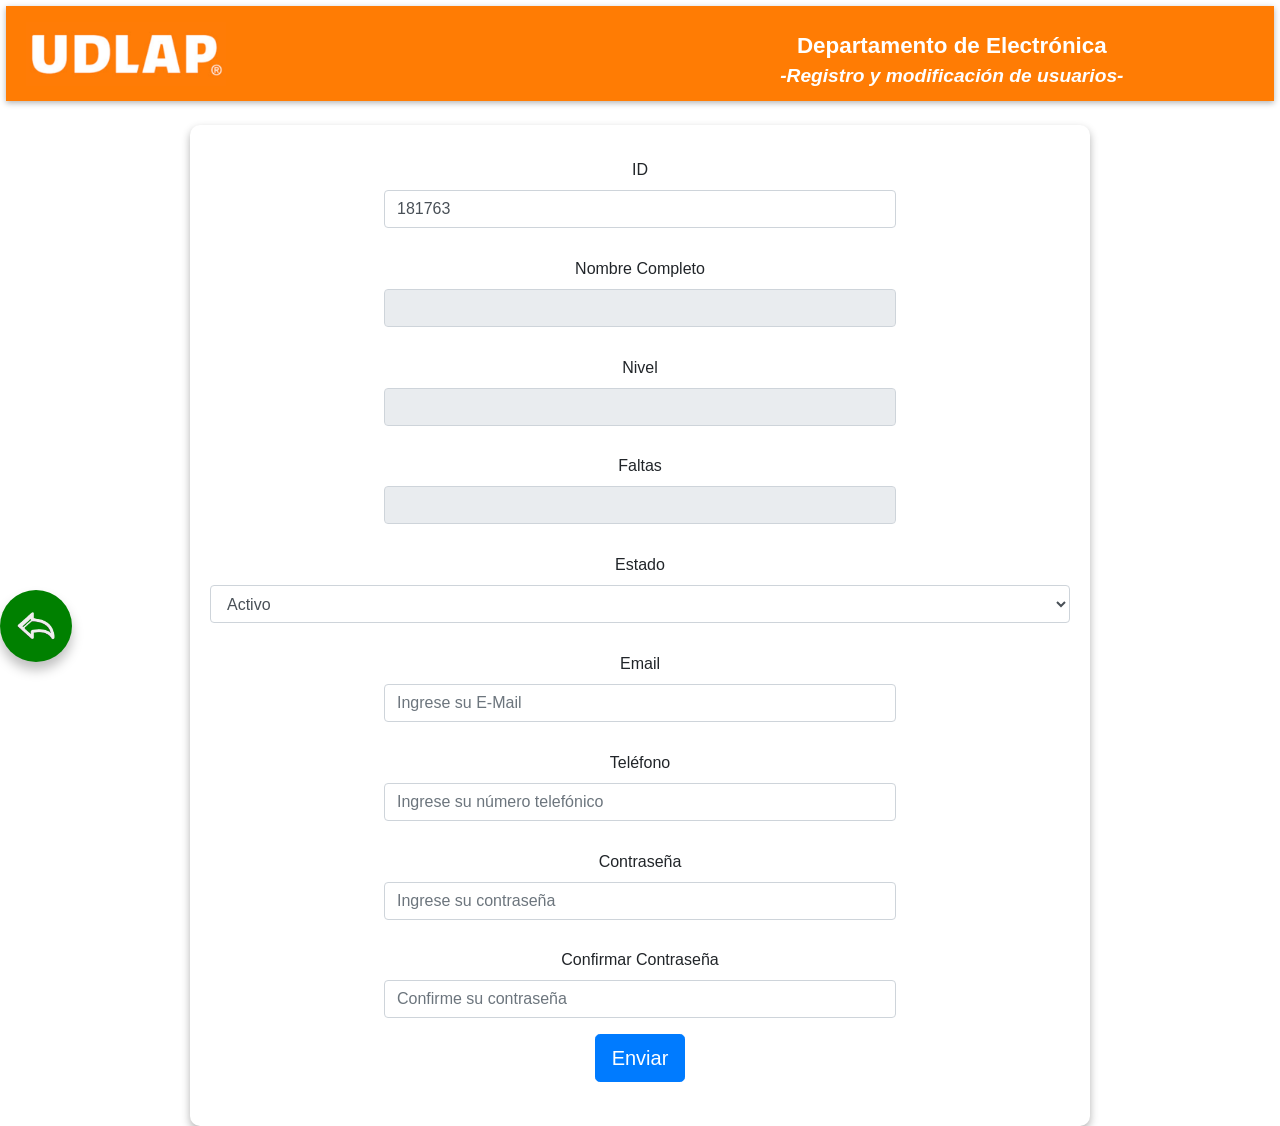
==== src/sistema_almacen/html/form-add_user.html @ dacfbcc5 "Trying to add as normal folder xidk" ====
<!DOCTYPE html>
<html lang="en">
<head>
    <meta charset="UTF-8">
    <meta name="viewport" content="width=device-width, initial-scale=1.0">
    <title>Registro de Usuario</title>
    <!-- Enlace a hojas de estilo -->
    <link rel="stylesheet" href="../css/styles.css">
    <link rel="stylesheet" href="../css/styles-adduser.css">
    <link href="https://stackpath.bootstrapcdn.com/bootstrap/4.5.2/css/bootstrap.min.css" rel="stylesheet">
    <script src="../js/script-adduser.js"></script>
</head>
<body>
    <!-- Barra de navegación principal -->
    <div>
        <nav id="main-nav">
            <div class="logo-container">
                <img src="../resources/images/logo-udlap.png" alt="" class="img-fluid" id="logo-udlap">
            </div>
            <div class="header-container" id="header-container">
                <header id="nav-departamento">
                    Departamento de Electrónica
                </header>
                <header id="nav-titulo">
                    -Registro y modificación de usuarios-
                </header>
            </div>
        </nav>
    </div>
    <br>
    <!-- Contenedor principal para el formulario -->
    <div class="container-general">
        <div class="button-return">
            <a href="../index.html">
                <img src="../resources/images/icon-return.png" alt="">
            </a>
        </div>
        <div class="box-white">
            <form id="user-form" action="bkend_adduser.php" method="POST">
                <div class="form-group">
                    <label for="user-id">ID</label>
                    <input type="text" class="form-control" id="user-id" name="user-id" required placeholder="Ingrese su ID" value="181763">
                </div>
                <div class="form-group">
                    <label for="user-name">Nombre Completo</label>
                    <input type="text" class="form-control" id="user-name" name="user-name" readonly>
                </div>
                <div class="form-group">
                    <label for="user-level">Nivel</label>
                    <input type="text" class="form-control" id="user-level" name="user-level" readonly>
                </div>
                <div class="form-group">
                    <label for="user-absences">Faltas</label>
                    <input type="text" class="form-control" id="user-absences" name="user-absences" readonly>
                </div>
                <div id="additional-info" class="form-container">
                    <div class="form-group">
                        <label for="user-status">Estado</label>
                        <select class="form-control" id="user-status" name="user-status">
                            <option value="activo">Activo</option>
                            <option value="inactivo">Inactivo</option>
                        </select>
                    </div>
                    <div class="form-group">
                        <label for="user-email">Email</label>
                        <input type="email" class="form-control" id="user-email" name="user-email" placeholder="Ingrese su E-Mail">
                    </div>
                    <div class="form-group">
                        <label for="user-phone">Teléfono</label>
                        <input type="text" class="form-control" id="user-phone" name="user-phone" placeholder="Ingrese su número telefónico">
                    </div>
                    <div class="form-group">
                        <label for="user-password">Contraseña</label>
                        <input type="password" class="form-control" id="user-password" name="user-password" placeholder="Ingrese su contraseña">
                    </div>
                    <div class="form-group">
                        <label for="user-password-confirm">Confirmar Contraseña</label>
                        <input type="password" class="form-control" id="user-password-confirm" name="user-password-confirm" placeholder="Confirme su contraseña">
                    </div>
                </div>
                <button type="submit" class="btn btn-primary btn-lg" id="button-enviar">Enviar</button>
                <br><br>
            </form>
        </div>
    </div>
</body>
</html>
---- src/sistema_almacen/css/styles.css ----
/* =========================================================
   VARIABLES GLOBALES Y FUENTE CORPORATIVA
   ========================================================= */
:root{
    --color-udlap:#ff7c04;
}

@font-face{
    font-family:"udlap_text_lightbold_italic";
    src:url("resources/fonts/udlaptext-bldita-webfont.woff2") format("woff2"),
        url("resources/fonts/udlaptext-bldita-webfont.woff") format("woff");
    font-weight:normal;
    font-style:normal;
}

/* =========================================================
   BARRA DE NAVEGACIÓN SUPERIOR
   ========================================================= */
#main-nav{
    background-color:var(--color-udlap);
    display:flex;
    justify-content:space-between;
    align-items:center;
    padding:10px;
    margin:0.5% 0.5% 0;
    box-shadow:0 2px 6px rgba(0,0,0,.3);
}

/* Logo y cabecera */
.logo-container{
    width:40%;
    height:fit-content;
}
#logo-udlap{width:40%; margin-left:2%;}

#header-container{width:50%; height:auto; text-align:right;}
#header-container header{
    font-family:Arial, sans-serif;
    font-weight:bold;
    color:#fff;
}
#nav-departamento{
    font-family:"udlap_text_lightbold_italic", sans-serif;
    text-align:center;
    font-size:140%;
    font-weight:bolder;
    color:#fff;
    margin-top:2%;
}
#nav-titulo{
    font-family:"udlap_text_lightbold_italic", sans-serif;
    text-align:center;
    font-size:120%;
    font-weight:bolder;
    font-style:italic;
    color:#fff;
}

/* Utilidad de espaciado */
.mr-3{margin-right:15px;}

/* =========================================================
   BOTÓN DE RETORNO (CÍRCULO VERDE)
   ========================================================= */
.button-return{
    width:8vh;
    height:8vh;
    background:#008000;
    border-radius:50%;
    box-shadow:0 8px 12px rgba(0,0,0,.25);
    display:flex;
    align-items:center;
    justify-content:center;
    transition:transform .25s ease, background .25s ease;
    position:absolute;
    top:50%;
    left:0;
    transform:translateY(-50%);
}
.button-return img{
    width:60%;
    height:60%;
    object-fit:contain;
}
.button-return:hover{
    transform:translateY(-50%) scale(1.1);
    background:linear-gradient(45deg,#008000,#b0d436);
    cursor:pointer;
}

/* =========================================================
   ENCABEZADO Y TARJETA BLANCA
   ========================================================= */
.box-white,
.encabezado-wrapper{
    width:100vh;          /* misma anchura visual para alinear contenido */
    margin:0 auto;
}
.encabezado-wrapper{
    position:relative;
    text-align:center;
}
.box-white{
    position:relative;
    background:#fff;
    padding:20px;
    border-radius:10px;
    box-shadow:0 4px 8px rgba(0,0,0,.3);
    transition:box-shadow .3s ease-in-out;
}
.box-white:hover{box-shadow:0 100px 160px rgba(255,180,5,.5);}

/* =========================================================
   FORMULARIOS
   ========================================================= */
.form-control{
    width:90%;
    max-width:100%;
    height:44px;
    display:block;
    margin:0 auto;
    padding:.375rem .75rem;
    font-size:1rem;
    line-height:1.5;
}

/* Contenedor general centrado vertical y horizontal */
.container-general{
    position:relative;
    display:flex;
    justify-content:center;
    align-items:center;
    text-align:center;
    height:100%;
}
.container-general input{width:40vw;}

/* =========================================================
   Paginación (botones Siguiente / Anterior y contador)
   ========================================================= */
.pagination-buttons{
    margin:20px 0;
    display:flex;
    justify-content:center;
}
.pagination-buttons .btn{
    padding:15px 30px;
    font-size:1.2rem;
}
.page-indicator{
    font-size:1.5rem;
    margin:0 20px;
    align-self:center;
}

/* =========================================================
   Buscador con botón e input alineados
   ========================================================= */
/* 1 ▸ El contenedor abarca todo el ancho y centra su contenido */
.search-container{
    width:100%;
    display:flex;
    justify-content:center;   /* centra el input en el eje horizontal */
    align-items:center;       /* por si necesitara centrado vertical   */
    margin:20px 0;            /* separación superior-inferior opcional */
}

/* 2 ▸ El propio input: ancho fijo (o máximo) y sin márgenes laterales */
#searchInput{
    width:100vh;               /* ancho relativo; ajústelo al gusto      */
    max-width:1000px;          /* límite para pantallas grandes          */
    min-width:240px;          /* evita que se comprima demasiado        */
    margin:0;                 /* elimina posibles márgenes heredados    */
}

/* =========================================================
   TARJETAS DE OPCIÓN (Menú de categorías)
   ========================================================= */
.card-option{
    background:#fff;
    border-radius:8px;
    padding:20px;
    text-align:center;
    transition:transform .3s ease;
    height:100%;
    display:flex;
    flex-direction:column;
    justify-content:center;
    box-shadow:0 4px 6px rgba(0,0,0,.1);
}
.card-option:hover{transform:scale(1.05);}
.card-option img{
    width:100%;
    max-height:180px;
    object-fit:contain;
    aspect-ratio:1/1;
}
.card-option h3{
    margin-top:15px;
    font-weight:bold;
    color:#fff;
}
/* Colores por categoría */
#btn-equipos{background:#0048ff;}
#btn-conexiones{background:#26ac2f;}
#btn-chips{background:#ffbb00;}
@media(max-width:767px){
    .card-option img{max-height:120px;}
}

/* =========================================================
   TABLAS
   ========================================================= */
th,td{text-align:center;}

/* =========================================================
   Elementos auxiliares / utilidades
   ========================================================= */
#escudo-udlap{
    opacity:.2;
    height:100%;
    width:auto;
    align-self:center;
    z-index:-1;
}
label{
    font-weight:300;
    margin-top:1vw;
}
.hidden{display:none;}
.form-container.show{display:block; opacity:1;}
#container-buttons{
    position:absolute;
    inset:0;
    background:rgba(255,128,0,.5);
}

#escudo-udlap{
    position:absolute;
    top:50%;
    left:50%;
    transform:translate(-50%,-50%);
    height:70vh;   /* ocupa el % del alto visible            */
    width:auto;               /* mantiene la proporción original           */
    max-width:none;           /* anula max-width de .img-fluid             */
    opacity:.12;              /* ajusta si lo notas muy tenue o muy fuerte */
    z-index:0;
}



/*──────────────────────────────────────────────
  5. CONTENEDOR PRINCIPAL (EXCLUYE BARRA)
──────────────────────────────────────────────*/
#container-general{height:calc(100% - 85px);} /* 85 px ≈ alto de la barra */

/* Contenedor para columnas Bootstrap */
.container-buttons{height:100%;position:relative;}

/* Columnas laterales */
.column-left,
.column-right{
    position:relative;              /* referencia para posicionar los botones */
    height:80vh;                    /* zona útil en cada lado                 */
}

/*──────────────────────────────────────────────
  6. BOTONES CIRCULARES
──────────────────────────────────────────────*/
.button-ca{
    position:absolute;              /* necesario para ubicarlos en curva      */
    width:6vw;  height:6vw;
    min-width:60px; min-height:60px;
    border-radius:50%;
    background:var(--color-udlap);
    display:flex;align-items:center;justify-content:center;
    box-shadow:0 10px 10px rgba(0,0,0,.3);
    transition:transform .3s ease;
    z-index:2;
}
.button-ca img{
    width:4vw;height:4vw;
    min-width:30px;min-height:30px;
}
.button-ca:hover{
    transform:scale(1.1);
    background:linear-gradient(45deg,var(--color-udlap),orange);
    cursor:pointer;
}

/*──────────────────────────────────────────────
  7. POSICIÓN CURVA (OCHO BOTONES)
──────────────────────────────────────────────*/
/* Lado izquierdo (btn-curve-1 … btn-curve-4) */
.btn-curve-1{top:  8%;left:85%;}
.btn-curve-2{top: 27%;left: 60%;}
.btn-curve-3{top: 53%;left: 60%;}
.btn-curve-4{top: 78%;left:85%;}

/* Lado derecho (btn-curve-5 … btn-curve-8)   */
.btn-curve-5{top:  8%;right:85%;}
.btn-curve-6{top: 27%;right: 60%;}
.btn-curve-7{top: 53%;right: 60%;}
.btn-curve-8{top: 78%;right:85%;}

/* Ajusta los porcentajes ↑ para abrir/cerrar el arco. */

/*──────────────────────────────────────────────
  8. TOOLTIP GENÉRICO
──────────────────────────────────────────────*/
.tooltip-left,
.tooltip-right{
    visibility:hidden;
    position:absolute;
    top:50%;transform:translateY(-50%);
    width:17vw;max-width:250px;
    background:var(--color-udlap);
    color:#fff;border-radius:6px;
    padding:.5em;text-align:center;
    box-shadow:0 4px 8px rgba(0,0,0,.3);
    transition:opacity .25s ease;
    opacity:0;pointer-events:none;z-index:10;
}
.tooltip-left {left:110%;}
.tooltip-right{right:110%;}

.tooltip-left::after,
.tooltip-right::after{
    content:'';position:absolute;top:50%;
    transform:translateY(-50%);
    border:5px solid transparent;
}
.tooltip-left::after {left:-10px; border-right-color:var(--color-udlap);}
.tooltip-right::after{right:-10px;border-left-color:var(--color-udlap);}

.button-ca:hover .tooltip-left,
.button-ca:hover .tooltip-right{visibility:visible;opacity:1;}
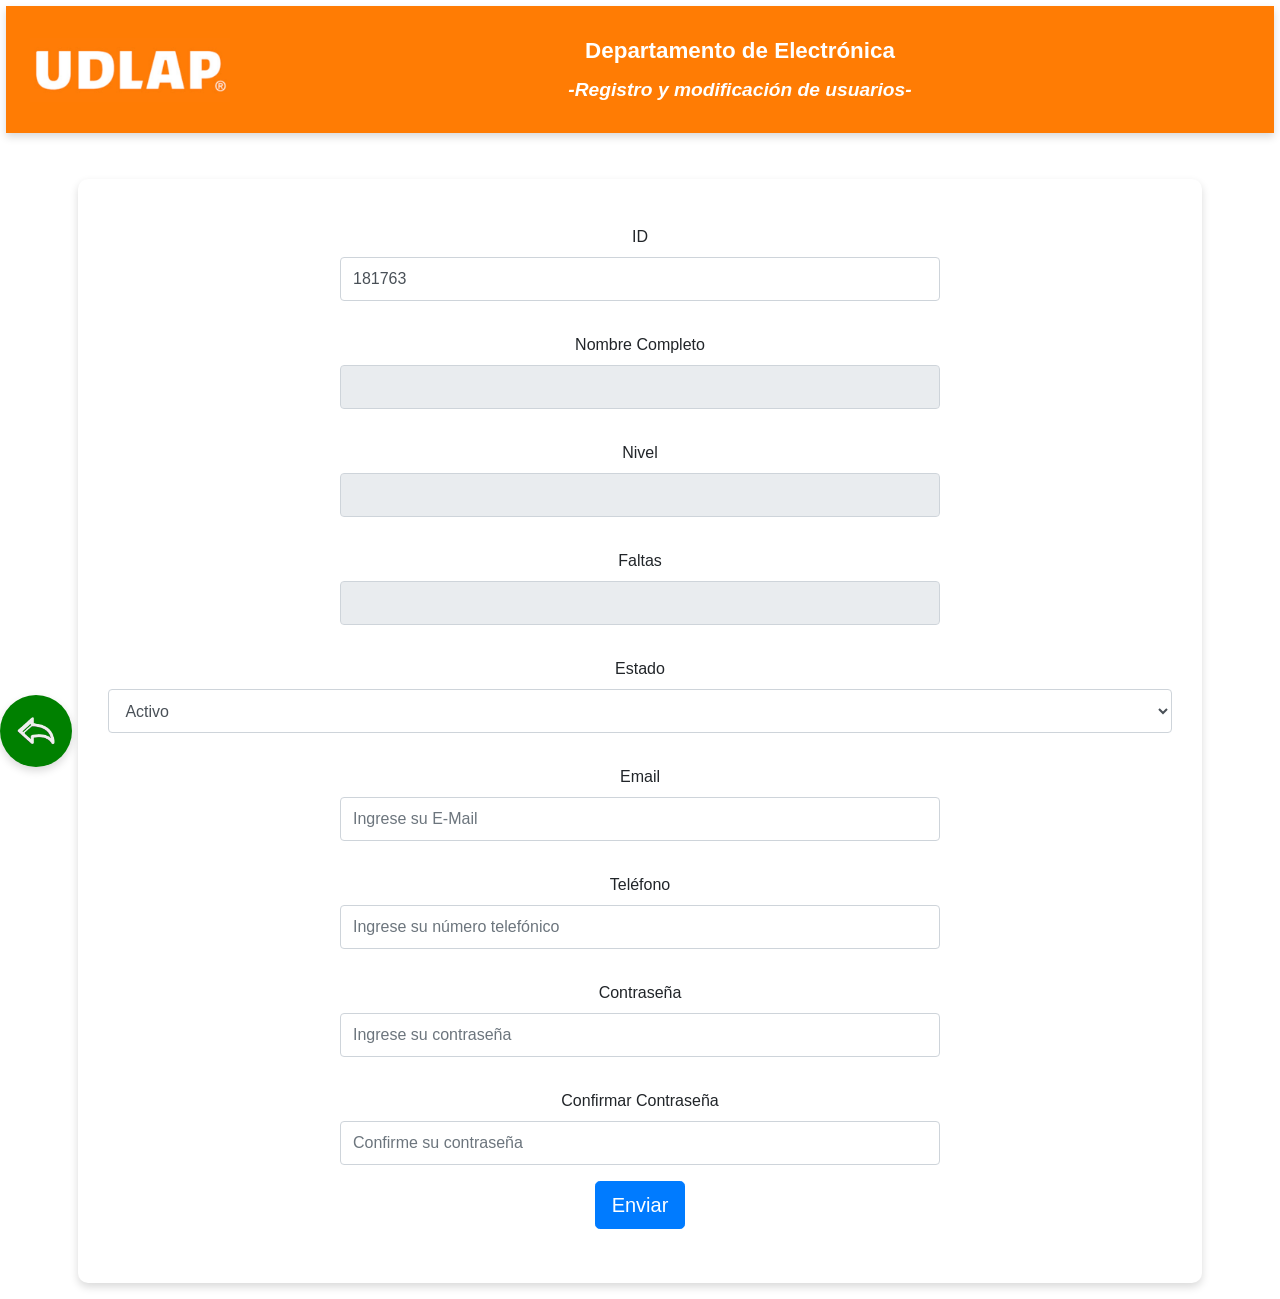
==== commit ff3f986e: "Refactor code structure for improved readability and maintainability" ====
--- a/src/sistema_almacen/html/form-add_user.html
+++ b/src/sistema_almacen/html/form-add_user.html
@@ -1,88 +1,88 @@
-<!DOCTYPE html>
-<html lang="en">
-<head>
-    <meta charset="UTF-8">
-    <meta name="viewport" content="width=device-width, initial-scale=1.0">
-    <title>Registro de Usuario</title>
-    <!-- Enlace a hojas de estilo -->
-    <link rel="stylesheet" href="../css/styles.css">
-    <link rel="stylesheet" href="../css/styles-adduser.css">
-    <link href="https://stackpath.bootstrapcdn.com/bootstrap/4.5.2/css/bootstrap.min.css" rel="stylesheet">
-    <script src="../js/script-adduser.js"></script>
-</head>
-<body>
-    <!-- Barra de navegación principal -->
-    <div>
-        <nav id="main-nav">
-            <div class="logo-container">
-                <img src="../resources/images/logo-udlap.png" alt="" class="img-fluid" id="logo-udlap">
-            </div>
-            <div class="header-container" id="header-container">
-                <header id="nav-departamento">
-                    Departamento de Electrónica
-                </header>
-                <header id="nav-titulo">
-                    -Registro y modificación de usuarios-
-                </header>
-            </div>
-        </nav>
-    </div>
-    <br>
-    <!-- Contenedor principal para el formulario -->
-    <div class="container-general">
-        <div class="button-return">
-            <a href="../index.html">
-                <img src="../resources/images/icon-return.png" alt="">
-            </a>
-        </div>
-        <div class="box-white">
-            <form id="user-form" action="bkend_adduser.php" method="POST">
-                <div class="form-group">
-                    <label for="user-id">ID</label>
-                    <input type="text" class="form-control" id="user-id" name="user-id" required placeholder="Ingrese su ID" value="181763">
-                </div>
-                <div class="form-group">
-                    <label for="user-name">Nombre Completo</label>
-                    <input type="text" class="form-control" id="user-name" name="user-name" readonly>
-                </div>
-                <div class="form-group">
-                    <label for="user-level">Nivel</label>
-                    <input type="text" class="form-control" id="user-level" name="user-level" readonly>
-                </div>
-                <div class="form-group">
-                    <label for="user-absences">Faltas</label>
-                    <input type="text" class="form-control" id="user-absences" name="user-absences" readonly>
-                </div>
-                <div id="additional-info" class="form-container">
-                    <div class="form-group">
-                        <label for="user-status">Estado</label>
-                        <select class="form-control" id="user-status" name="user-status">
-                            <option value="activo">Activo</option>
-                            <option value="inactivo">Inactivo</option>
-                        </select>
-                    </div>
-                    <div class="form-group">
-                        <label for="user-email">Email</label>
-                        <input type="email" class="form-control" id="user-email" name="user-email" placeholder="Ingrese su E-Mail">
-                    </div>
-                    <div class="form-group">
-                        <label for="user-phone">Teléfono</label>
-                        <input type="text" class="form-control" id="user-phone" name="user-phone" placeholder="Ingrese su número telefónico">
-                    </div>
-                    <div class="form-group">
-                        <label for="user-password">Contraseña</label>
-                        <input type="password" class="form-control" id="user-password" name="user-password" placeholder="Ingrese su contraseña">
-                    </div>
-                    <div class="form-group">
-                        <label for="user-password-confirm">Confirmar Contraseña</label>
-                        <input type="password" class="form-control" id="user-password-confirm" name="user-password-confirm" placeholder="Confirme su contraseña">
-                    </div>
-                </div>
-                <button type="submit" class="btn btn-primary btn-lg" id="button-enviar">Enviar</button>
-                <br><br>
-            </form>
-        </div>
-    </div>
-</body>
-</html>
-
+<!DOCTYPE html>
+<html lang="en">
+<head>
+    <meta charset="UTF-8">
+    <meta name="viewport" content="width=device-width, initial-scale=1.0">
+    <title>Registro de Usuario</title>
+    <!-- Enlace a hojas de estilo -->
+    <link rel="stylesheet" href="../css/styles.css">
+    <link rel="stylesheet" href="../css/styles-adduser.css">
+    <link href="https://stackpath.bootstrapcdn.com/bootstrap/4.5.2/css/bootstrap.min.css" rel="stylesheet">
+    <script src="../js/script-adduser.js"></script>
+</head>
+<body>
+    <!-- Barra de navegación principal -->
+    <div>
+        <nav id="main-nav">
+            <div class="logo-container">
+                <img src="../resources/images/logo-udlap.png" alt="" class="img-fluid" id="logo-udlap">
+            </div>
+            <div class="header-container" id="header-container">
+                <header id="nav-departamento">
+                    Departamento de Electrónica
+                </header>
+                <header id="nav-titulo">
+                    -Registro y modificación de usuarios-
+                </header>
+            </div>
+        </nav>
+    </div>
+    <br>
+    <!-- Contenedor principal para el formulario -->
+    <div class="container-general">
+        <div class="button-return">
+            <a href="../index.html">
+                <img src="../resources/images/icon-return.png" alt="">
+            </a>
+        </div>
+        <div class="box-white">
+            <form id="user-form" action="bkend_adduser.php" method="POST">
+                <div class="form-group">
+                    <label for="user-id">ID</label>
+                    <input type="text" class="form-control" id="user-id" name="user-id" required placeholder="Ingrese su ID" value="181763">
+                </div>
+                <div class="form-group">
+                    <label for="user-name">Nombre Completo</label>
+                    <input type="text" class="form-control" id="user-name" name="user-name" readonly>
+                </div>
+                <div class="form-group">
+                    <label for="user-level">Nivel</label>
+                    <input type="text" class="form-control" id="user-level" name="user-level" readonly>
+                </div>
+                <div class="form-group">
+                    <label for="user-absences">Faltas</label>
+                    <input type="text" class="form-control" id="user-absences" name="user-absences" readonly>
+                </div>
+                <div id="additional-info" class="form-container">
+                    <div class="form-group">
+                        <label for="user-status">Estado</label>
+                        <select class="form-control" id="user-status" name="user-status">
+                            <option value="activo">Activo</option>
+                            <option value="inactivo">Inactivo</option>
+                        </select>
+                    </div>
+                    <div class="form-group">
+                        <label for="user-email">Email</label>
+                        <input type="email" class="form-control" id="user-email" name="user-email" placeholder="Ingrese su E-Mail">
+                    </div>
+                    <div class="form-group">
+                        <label for="user-phone">Teléfono</label>
+                        <input type="text" class="form-control" id="user-phone" name="user-phone" placeholder="Ingrese su número telefónico">
+                    </div>
+                    <div class="form-group">
+                        <label for="user-password">Contraseña</label>
+                        <input type="password" class="form-control" id="user-password" name="user-password" placeholder="Ingrese su contraseña">
+                    </div>
+                    <div class="form-group">
+                        <label for="user-password-confirm">Confirmar Contraseña</label>
+                        <input type="password" class="form-control" id="user-password-confirm" name="user-password-confirm" placeholder="Confirme su contraseña">
+                    </div>
+                </div>
+                <button type="submit" class="btn btn-primary btn-lg" id="button-enviar">Enviar</button>
+                <br><br>
+            </form>
+        </div>
+    </div>
+</body>
+</html>
+
--- a/src/sistema_almacen/css/styles.css
+++ b/src/sistema_almacen/css/styles.css
@@ -1,338 +1,618 @@
-/* =========================================================
-   VARIABLES GLOBALES Y FUENTE CORPORATIVA
-   ========================================================= */
-:root{
-    --color-udlap:#ff7c04;
-}
-
-@font-face{
-    font-family:"udlap_text_lightbold_italic";
-    src:url("resources/fonts/udlaptext-bldita-webfont.woff2") format("woff2"),
-        url("resources/fonts/udlaptext-bldita-webfont.woff") format("woff");
-    font-weight:normal;
-    font-style:normal;
-}
-
-/* =========================================================
-   BARRA DE NAVEGACIÓN SUPERIOR
-   ========================================================= */
-#main-nav{
-    background-color:var(--color-udlap);
-    display:flex;
-    justify-content:space-between;
-    align-items:center;
-    padding:10px;
-    margin:0.5% 0.5% 0;
-    box-shadow:0 2px 6px rgba(0,0,0,.3);
-}
-
-/* Logo y cabecera */
-.logo-container{
-    width:40%;
-    height:fit-content;
-}
-#logo-udlap{width:40%; margin-left:2%;}
-
-#header-container{width:50%; height:auto; text-align:right;}
-#header-container header{
-    font-family:Arial, sans-serif;
-    font-weight:bold;
-    color:#fff;
-}
-#nav-departamento{
-    font-family:"udlap_text_lightbold_italic", sans-serif;
-    text-align:center;
-    font-size:140%;
-    font-weight:bolder;
-    color:#fff;
-    margin-top:2%;
-}
-#nav-titulo{
-    font-family:"udlap_text_lightbold_italic", sans-serif;
-    text-align:center;
-    font-size:120%;
-    font-weight:bolder;
-    font-style:italic;
-    color:#fff;
-}
-
-/* Utilidad de espaciado */
-.mr-3{margin-right:15px;}
-
-/* =========================================================
-   BOTÓN DE RETORNO (CÍRCULO VERDE)
-   ========================================================= */
-.button-return{
-    width:8vh;
-    height:8vh;
-    background:#008000;
-    border-radius:50%;
-    box-shadow:0 8px 12px rgba(0,0,0,.25);
-    display:flex;
-    align-items:center;
-    justify-content:center;
-    transition:transform .25s ease, background .25s ease;
-    position:absolute;
-    top:50%;
-    left:0;
-    transform:translateY(-50%);
-}
-.button-return img{
-    width:60%;
-    height:60%;
-    object-fit:contain;
-}
-.button-return:hover{
-    transform:translateY(-50%) scale(1.1);
-    background:linear-gradient(45deg,#008000,#b0d436);
-    cursor:pointer;
-}
-
-/* =========================================================
-   ENCABEZADO Y TARJETA BLANCA
-   ========================================================= */
-.box-white,
-.encabezado-wrapper{
-    width:100vh;          /* misma anchura visual para alinear contenido */
-    margin:0 auto;
-}
-.encabezado-wrapper{
-    position:relative;
-    text-align:center;
-}
-.box-white{
-    position:relative;
-    background:#fff;
-    padding:20px;
-    border-radius:10px;
-    box-shadow:0 4px 8px rgba(0,0,0,.3);
-    transition:box-shadow .3s ease-in-out;
-}
-.box-white:hover{box-shadow:0 100px 160px rgba(255,180,5,.5);}
-
-/* =========================================================
-   FORMULARIOS
-   ========================================================= */
-.form-control{
-    width:90%;
-    max-width:100%;
-    height:44px;
-    display:block;
-    margin:0 auto;
-    padding:.375rem .75rem;
-    font-size:1rem;
-    line-height:1.5;
-}
-
-/* Contenedor general centrado vertical y horizontal */
-.container-general{
-    position:relative;
-    display:flex;
-    justify-content:center;
-    align-items:center;
-    text-align:center;
-    height:100%;
-}
-.container-general input{width:40vw;}
-
-/* =========================================================
-   Paginación (botones Siguiente / Anterior y contador)
-   ========================================================= */
-.pagination-buttons{
-    margin:20px 0;
-    display:flex;
-    justify-content:center;
-}
-.pagination-buttons .btn{
-    padding:15px 30px;
-    font-size:1.2rem;
-}
-.page-indicator{
-    font-size:1.5rem;
-    margin:0 20px;
-    align-self:center;
-}
-
-/* =========================================================
-   Buscador con botón e input alineados
-   ========================================================= */
-/* 1 ▸ El contenedor abarca todo el ancho y centra su contenido */
-.search-container{
-    width:100%;
-    display:flex;
-    justify-content:center;   /* centra el input en el eje horizontal */
-    align-items:center;       /* por si necesitara centrado vertical   */
-    margin:20px 0;            /* separación superior-inferior opcional */
-}
-
-/* 2 ▸ El propio input: ancho fijo (o máximo) y sin márgenes laterales */
-#searchInput{
-    width:100vh;               /* ancho relativo; ajústelo al gusto      */
-    max-width:1000px;          /* límite para pantallas grandes          */
-    min-width:240px;          /* evita que se comprima demasiado        */
-    margin:0;                 /* elimina posibles márgenes heredados    */
-}
-
-/* =========================================================
-   TARJETAS DE OPCIÓN (Menú de categorías)
-   ========================================================= */
-.card-option{
-    background:#fff;
-    border-radius:8px;
-    padding:20px;
-    text-align:center;
-    transition:transform .3s ease;
-    height:100%;
-    display:flex;
-    flex-direction:column;
-    justify-content:center;
-    box-shadow:0 4px 6px rgba(0,0,0,.1);
-}
-.card-option:hover{transform:scale(1.05);}
-.card-option img{
-    width:100%;
-    max-height:180px;
-    object-fit:contain;
-    aspect-ratio:1/1;
-}
-.card-option h3{
-    margin-top:15px;
-    font-weight:bold;
-    color:#fff;
-}
-/* Colores por categoría */
-#btn-equipos{background:#0048ff;}
-#btn-conexiones{background:#26ac2f;}
-#btn-chips{background:#ffbb00;}
-@media(max-width:767px){
-    .card-option img{max-height:120px;}
-}
-
-/* =========================================================
-   TABLAS
-   ========================================================= */
-th,td{text-align:center;}
-
-/* =========================================================
-   Elementos auxiliares / utilidades
-   ========================================================= */
-#escudo-udlap{
-    opacity:.2;
-    height:100%;
-    width:auto;
-    align-self:center;
-    z-index:-1;
-}
-label{
-    font-weight:300;
-    margin-top:1vw;
-}
-.hidden{display:none;}
-.form-container.show{display:block; opacity:1;}
-#container-buttons{
-    position:absolute;
-    inset:0;
-    background:rgba(255,128,0,.5);
-}
-
-#escudo-udlap{
-    position:absolute;
-    top:50%;
-    left:50%;
-    transform:translate(-50%,-50%);
-    height:70vh;   /* ocupa el % del alto visible            */
-    width:auto;               /* mantiene la proporción original           */
-    max-width:none;           /* anula max-width de .img-fluid             */
-    opacity:.12;              /* ajusta si lo notas muy tenue o muy fuerte */
-    z-index:0;
-}
-
-
-
-/*──────────────────────────────────────────────
-  5. CONTENEDOR PRINCIPAL (EXCLUYE BARRA)
-──────────────────────────────────────────────*/
-#container-general{height:calc(100% - 85px);} /* 85 px ≈ alto de la barra */
-
-/* Contenedor para columnas Bootstrap */
-.container-buttons{height:100%;position:relative;}
-
-/* Columnas laterales */
-.column-left,
-.column-right{
-    position:relative;              /* referencia para posicionar los botones */
-    height:80vh;                    /* zona útil en cada lado                 */
-}
-
-/*──────────────────────────────────────────────
-  6. BOTONES CIRCULARES
-──────────────────────────────────────────────*/
-.button-ca{
-    position:absolute;              /* necesario para ubicarlos en curva      */
-    width:6vw;  height:6vw;
-    min-width:60px; min-height:60px;
-    border-radius:50%;
-    background:var(--color-udlap);
-    display:flex;align-items:center;justify-content:center;
-    box-shadow:0 10px 10px rgba(0,0,0,.3);
-    transition:transform .3s ease;
-    z-index:2;
-}
-.button-ca img{
-    width:4vw;height:4vw;
-    min-width:30px;min-height:30px;
-}
-.button-ca:hover{
-    transform:scale(1.1);
-    background:linear-gradient(45deg,var(--color-udlap),orange);
-    cursor:pointer;
-}
-
-/*──────────────────────────────────────────────
-  7. POSICIÓN CURVA (OCHO BOTONES)
-──────────────────────────────────────────────*/
-/* Lado izquierdo (btn-curve-1 … btn-curve-4) */
-.btn-curve-1{top:  8%;left:85%;}
-.btn-curve-2{top: 27%;left: 60%;}
-.btn-curve-3{top: 53%;left: 60%;}
-.btn-curve-4{top: 78%;left:85%;}
-
-/* Lado derecho (btn-curve-5 … btn-curve-8)   */
-.btn-curve-5{top:  8%;right:85%;}
-.btn-curve-6{top: 27%;right: 60%;}
-.btn-curve-7{top: 53%;right: 60%;}
-.btn-curve-8{top: 78%;right:85%;}
-
-/* Ajusta los porcentajes ↑ para abrir/cerrar el arco. */
-
-/*──────────────────────────────────────────────
-  8. TOOLTIP GENÉRICO
-──────────────────────────────────────────────*/
-.tooltip-left,
-.tooltip-right{
-    visibility:hidden;
-    position:absolute;
-    top:50%;transform:translateY(-50%);
-    width:17vw;max-width:250px;
-    background:var(--color-udlap);
-    color:#fff;border-radius:6px;
-    padding:.5em;text-align:center;
-    box-shadow:0 4px 8px rgba(0,0,0,.3);
-    transition:opacity .25s ease;
-    opacity:0;pointer-events:none;z-index:10;
-}
-.tooltip-left {left:110%;}
-.tooltip-right{right:110%;}
-
-.tooltip-left::after,
-.tooltip-right::after{
-    content:'';position:absolute;top:50%;
-    transform:translateY(-50%);
-    border:5px solid transparent;
-}
-.tooltip-left::after {left:-10px; border-right-color:var(--color-udlap);}
-.tooltip-right::after{right:-10px;border-left-color:var(--color-udlap);}
-
-.button-ca:hover .tooltip-left,
-.button-ca:hover .tooltip-right{visibility:visible;opacity:1;}
-
+/* =========================================================
+   VARIABLES GLOBALES Y FUENTE CORPORATIVA
+   ========================================================= */
+:root{
+    --color-udlap:#ff7c04;
+    --color-udlap-dark:#d66803;
+    --font-primary: 'Segoe UI', Tahoma, Geneva, Verdana, sans-serif;
+    --font-heading: 'Arial', sans-serif;
+    --shadow-sm: 0 2px 4px rgba(0,0,0,.1);
+    --shadow-md: 0 4px 8px rgba(0,0,0,.15);
+    --shadow-lg: 0 8px 16px rgba(0,0,0,.2);
+    --transition-base: all 0.3s ease;
+}
+
+@font-face{
+    font-family:"udlap_text_lightbold_italic";
+    src:url("resources/fonts/udlaptext-bldita-webfont.woff2") format("woff2"),
+        url("resources/fonts/udlaptext-bldita-webfont.woff") format("woff");
+    font-weight:normal;
+    font-style:normal;
+}
+
+/* Reset básico */
+* {
+    box-sizing: border-box;
+}
+
+body {
+    font-family: var(--font-primary);
+    font-size: 16px;
+    line-height: 1.6;
+    margin: 0;
+    padding: 0;
+}
+
+/* =========================================================
+   BARRA DE NAVEGACIÓN SUPERIOR
+   ========================================================= */
+#main-nav{
+    background-color:var(--color-udlap);
+    display:flex;
+    justify-content:space-between;
+    align-items:center;
+    padding: clamp(10px, 2vw, 20px);
+    margin: 0.5%;
+    box-shadow: var(--shadow-md);
+    flex-wrap: wrap;
+}
+
+/* Logo y cabecera */
+.logo-container{
+    flex: 0 0 auto;
+    max-width: 250px;
+    min-width: 150px;
+}
+
+#logo-udlap{
+    width: 100%;
+    max-width: 200px;
+    height: auto;
+    margin-left: 2%;
+}
+
+#header-container{
+    flex: 1 1 auto;
+    text-align: right;
+    min-width: 200px;
+    padding: 0 15px;
+}
+
+#header-container header{
+    font-family: var(--font-heading);
+    font-weight: bold;
+    color: #fff;
+    margin: 0.5rem 0;
+}
+
+#nav-departamento{
+    font-family:"udlap_text_lightbold_italic", sans-serif;
+    text-align:center;
+    font-size: clamp(1rem, 3vw, 1.4rem);
+    font-weight:bolder;
+    color:#fff;
+}
+
+#nav-titulo{
+    font-family:"udlap_text_lightbold_italic", sans-serif;
+    text-align:center;
+    font-size: clamp(0.9rem, 2.5vw, 1.2rem);
+    font-weight:bolder;
+    font-style:italic;
+    color:#fff;
+}
+
+/* Responsive para móviles */
+@media (max-width: 768px) {
+    #main-nav {
+        flex-direction: column;
+        text-align: center;
+        padding: 15px;
+    }
+    
+    .logo-container {
+        width: 100%;
+        margin-bottom: 10px;
+    }
+    
+    #logo-udlap {
+        margin: 0 auto;
+    }
+    
+    #header-container {
+        width: 100%;
+        text-align: center;
+    }
+}
+
+/* =========================================================
+   BOTÓN DE RETORNO (CÍRCULO VERDE)
+   ========================================================= */
+.button-return{
+    width: clamp(50px, 8vh, 80px);
+    height: clamp(50px, 8vh, 80px);
+    background:#008000;
+    border-radius:50%;
+    box-shadow: var(--shadow-md);
+    display:flex;
+    align-items:center;
+    justify-content:center;
+    transition: var(--transition-base);
+    position:absolute;
+    top:50%;
+    left:0;
+    transform:translateY(-50%);
+    text-decoration: none;
+}
+
+.button-return img{
+    width:60%;
+    height:60%;
+    object-fit:contain;
+}
+
+.button-return:hover{
+    transform:translateY(-50%) scale(1.1);
+    background:linear-gradient(45deg,#008000,#b0d436);
+    cursor:pointer;
+    box-shadow: var(--shadow-lg);
+}
+
+@media (max-width: 768px) {
+    .button-return {
+        position: static;
+        transform: none;
+        margin: 10px auto;
+    }
+    
+    .button-return:hover {
+        transform: scale(1.1);
+    }
+}
+
+/* =========================================================
+   ENCABEZADO Y TARJETA BLANCA
+   ========================================================= */
+.box-white,
+.encabezado-wrapper{
+    width: 90%;
+    max-width: 1200px;
+    margin: 0 auto;
+    padding: clamp(15px, 3vw, 30px);
+}
+
+.encabezado-wrapper{
+    position:relative;
+    text-align:center;
+}
+
+.encabezado-wrapper h3 {
+    font-family: var(--font-heading);
+    font-size: clamp(1.2rem, 4vw, 1.8rem);
+    margin-bottom: 0.5rem;
+}
+
+.encabezado-wrapper p {
+    font-size: clamp(0.9rem, 2vw, 1.1rem);
+}
+
+.box-white{
+    position:relative;
+    background:#fff;
+    padding: clamp(15px, 3vw, 30px);
+    border-radius:10px;
+    box-shadow: var(--shadow-md);
+    transition: var(--transition-base);
+}
+
+.box-white:hover{
+    box-shadow: 0 12px 24px rgba(255,180,5,.3);
+}
+
+@media (max-width: 768px) {
+    .box-white,
+    .encabezado-wrapper {
+        width: 95%;
+        padding: 15px;
+    }
+}
+
+/* =========================================================
+   FORMULARIOS
+   ========================================================= */
+.form-control{
+    width: 100%;
+    max-width: 100%;
+    height: auto;
+    min-height: 44px;
+    display: block;
+    margin: 0 auto;
+    padding: .75rem;
+    font-size: clamp(0.9rem, 2vw, 1rem);
+    font-family: var(--font-primary);
+    line-height: 1.5;
+    border: 1px solid #ced4da;
+    border-radius: 4px;
+    transition: var(--transition-base);
+}
+
+.form-control:focus {
+    border-color: var(--color-udlap);
+    outline: none;
+    box-shadow: 0 0 0 0.2rem rgba(255, 124, 4, 0.25);
+}
+
+/* Contenedor general centrado vertical y horizontal */
+.container-general{
+    position:relative;
+    display:flex;
+    justify-content:center;
+    align-items:center;
+    text-align:center;
+    flex-wrap: wrap;
+    padding: 1rem;
+}
+
+.container-general input{
+    width: 100%;
+    max-width: 600px;
+}
+
+label {
+    font-weight: 500;
+    margin-top: 1rem;
+    margin-bottom: 0.5rem;
+    font-family: var(--font-primary);
+    font-size: clamp(0.9rem, 2vw, 1rem);
+}
+
+@media (max-width: 768px) {
+    .form-control {
+        font-size: 16px; /* Evita zoom en iOS */
+    }
+}
+
+/* =========================================================
+   Paginación (botones Siguiente / Anterior y contador)
+   ========================================================= */
+.pagination-buttons{
+    margin: 20px 0;
+    display: flex;
+    justify-content: center;
+    align-items: center;
+    flex-wrap: wrap;
+    gap: 10px;
+}
+
+.pagination-buttons .btn{
+    padding: clamp(10px, 2vw, 15px) clamp(20px, 4vw, 30px);
+    font-size: clamp(0.9rem, 2vw, 1.2rem);
+    font-family: var(--font-primary);
+    transition: var(--transition-base);
+}
+
+.page-indicator{
+    font-size: clamp(1rem, 2.5vw, 1.5rem);
+    font-family: var(--font-primary);
+    margin: 0 15px;
+    align-self: center;
+}
+
+@media (max-width: 768px) {
+    .pagination-buttons {
+        flex-direction: column;
+        gap: 15px;
+    }
+    
+    .pagination-buttons .btn {
+        width: 100%;
+        max-width: 300px;
+    }
+}
+
+/* =========================================================
+   Buscador con botón e input alineados
+   ========================================================= */
+.search-container{
+    width: 100%;
+    max-width: 1200px;
+    display: flex;
+    justify-content: center;
+    align-items: center;
+    margin: 20px auto;
+    padding: 0 15px;
+}
+
+#searchInput{
+    width: 100%;
+    max-width: 800px;
+    min-width: 200px;
+    margin: 0;
+    font-family: var(--font-primary);
+    font-size: clamp(0.9rem, 2vw, 1rem);
+}
+
+@media (max-width: 768px) {
+    .search-container {
+        padding: 0 10px;
+    }
+    
+    #searchInput {
+        font-size: 16px; /* Evita zoom en iOS */
+    }
+}
+
+/* =========================================================
+   TARJETAS DE OPCIÓN (Menú de categorías)
+   ========================================================= */
+.card-option{
+    background: #fff;
+    border-radius: 8px;
+    padding: clamp(15px, 3vw, 25px);
+    text-align: center;
+    transition: var(--transition-base);
+    height: 100%;
+    display: flex;
+    flex-direction: column;
+    justify-content: center;
+    box-shadow: var(--shadow-sm);
+    cursor: pointer;
+}
+
+.card-option:hover{
+    transform: scale(1.05);
+    box-shadow: var(--shadow-lg);
+}
+
+.card-option img{
+    width: 100%;
+    max-height: clamp(120px, 20vw, 180px);
+    object-fit: contain;
+    aspect-ratio: 1/1;
+    margin-bottom: 15px;
+}
+
+.card-option h3{
+    margin-top: 15px;
+    font-weight: bold;
+    font-family: var(--font-heading);
+    font-size: clamp(1rem, 2.5vw, 1.3rem);
+    color: #fff;
+}
+
+/* Colores por categoría */
+#btn-equipos{background:#0048ff;}
+#btn-conexiones{background:#26ac2f;}
+#btn-chips{background:#ffbb00;}
+#btn-prestamos{background: #ff3b3f;}
+
+@media(max-width:768px){
+    .card-option{
+        margin-bottom: 15px;
+    }
+    .card-option img{
+        max-height: 100px;
+    }
+}
+
+/* =========================================================
+   TABLAS
+   ========================================================= */
+.table-responsive {
+    overflow-x: auto;
+    -webkit-overflow-scrolling: touch;
+}
+
+th, td {
+    text-align: center;
+    padding: clamp(8px, 1.5vw, 12px);
+    font-family: var(--font-primary);
+    font-size: clamp(0.85rem, 1.8vw, 0.95rem);
+    vertical-align: middle;
+}
+
+th {
+    font-weight: 600;
+    white-space: nowrap;
+}
+
+@media (max-width: 768px) {
+    th, td {
+        font-size: 0.85rem;
+        padding: 8px 4px;
+    }
+    
+    /* Permitir scroll horizontal en tablas */
+    .table {
+        min-width: 600px;
+    }
+}
+
+/* =========================================================
+   Elementos auxiliares / utilidades
+   ========================================================= */
+#escudo-udlap{
+    position: absolute;
+    top: 50%;
+    left: 50%;
+    transform: translate(-50%, -50%);
+    height: clamp(300px, 60vh, 70vh);
+    width: auto;
+    max-width: none;
+    opacity: .12;
+    z-index: 0;
+    pointer-events: none;
+}
+
+.hidden{
+    display: none;
+}
+
+.form-container.show{
+    display: block;
+    opacity: 1;
+}
+
+#container-buttons{
+    position: absolute;
+    inset: 0;
+    background: rgba(255,128,0,.5);
+}
+
+.mr-3{
+    margin-right: 15px;
+}
+
+/*──────────────────────────────────────────────
+  CONTENEDOR PRINCIPAL (EXCLUYE BARRA)
+──────────────────────────────────────────────*/
+#container-general{
+    height: calc(100% - 85px);
+}
+
+.container-buttons{
+    height: 100%;
+    position: relative;
+}
+
+.column-left,
+.column-right{
+    position: relative;
+    height: 80vh;
+    min-height: 400px;
+}
+
+@media (max-width: 992px) {
+    .column-left,
+    .column-right {
+        height: auto;
+        min-height: 300px;
+    }
+}
+
+/*──────────────────────────────────────────────
+  BOTONES CIRCULARES
+──────────────────────────────────────────────*/
+.button-ca{
+    position: absolute;
+    width: clamp(60px, 6vw, 80px);
+    height: clamp(60px, 6vw, 80px);
+    border-radius: 50%;
+    background: var(--color-udlap);
+    display: flex;
+    align-items: center;
+    justify-content: center;
+    box-shadow: var(--shadow-md);
+    transition: var(--transition-base);
+    z-index: 2;
+    cursor: pointer;
+}
+
+.button-ca img{
+    width: clamp(30px, 4vw, 50px);
+    height: clamp(30px, 4vw, 50px);
+}
+
+.button-ca:hover{
+    transform: scale(1.1);
+    background: linear-gradient(45deg, var(--color-udlap), orange);
+    box-shadow: var(--shadow-lg);
+}
+
+/*──────────────────────────────────────────────
+  POSICIÓN CURVA (OCHO BOTONES)
+──────────────────────────────────────────────*/
+/* Lado izquierdo (btn-curve-1 … btn-curve-4) */
+.btn-curve-1{top: 8%; left: 85%;}
+.btn-curve-2{top: 27%; left: 60%;}
+.btn-curve-3{top: 53%; left: 60%;}
+.btn-curve-4{top: 78%; left: 85%;}
+
+/* Lado derecho (btn-curve-5 … btn-curve-8) */
+.btn-curve-5{top: 8%; right: 85%;}
+.btn-curve-6{top: 27%; right: 60%;}
+.btn-curve-7{top: 53%; right: 60%;}
+.btn-curve-8{top: 78%; right: 85%;}
+
+/* Responsive para tablets */
+@media (max-width: 992px) {
+    .btn-curve-1, .btn-curve-5 {top: 5%;}
+    .btn-curve-2, .btn-curve-6 {top: 25%;}
+    .btn-curve-3, .btn-curve-7 {top: 50%;}
+    .btn-curve-4, .btn-curve-8 {top: 75%;}
+    
+    .btn-curve-1, .btn-curve-2, .btn-curve-3, .btn-curve-4 {
+        left: 75%;
+    }
+    
+    .btn-curve-5, .btn-curve-6, .btn-curve-7, .btn-curve-8 {
+        right: 75%;
+    }
+}
+
+/* Responsive para móviles */
+@media (max-width: 768px) {
+    .button-ca {
+        position: static;
+        margin: 10px auto;
+        display: inline-flex;
+    }
+    
+    .column-left, .column-right {
+        display: flex;
+        flex-wrap: wrap;
+        justify-content: center;
+        gap: 15px;
+        padding: 20px;
+    }
+}
+
+/*──────────────────────────────────────────────
+  TOOLTIP GENÉRICO
+──────────────────────────────────────────────*/
+.tooltip-left,
+.tooltip-right{
+    visibility: hidden;
+    position: absolute;
+    top: 50%;
+    transform: translateY(-50%);
+    width: clamp(150px, 20vw, 250px);
+    max-width: 250px;
+    background: var(--color-udlap);
+    color: #fff;
+    border-radius: 6px;
+    padding: .75em;
+    text-align: center;
+    box-shadow: var(--shadow-md);
+    transition: opacity .25s ease;
+    opacity: 0;
+    pointer-events: none;
+    z-index: 10;
+    font-family: var(--font-primary);
+    font-size: clamp(0.8rem, 1.5vw, 0.95rem);
+}
+
+.tooltip-left {left: 110%;}
+.tooltip-right{right: 110%;}
+
+.tooltip-left::after,
+.tooltip-right::after{
+    content: '';
+    position: absolute;
+    top: 50%;
+    transform: translateY(-50%);
+    border: 5px solid transparent;
+}
+
+.tooltip-left::after {
+    left: -10px;
+    border-right-color: var(--color-udlap);
+}
+
+.tooltip-right::after{
+    right: -10px;
+    border-left-color: var(--color-udlap);
+}
+
+.button-ca:hover .tooltip-left,
+.button-ca:hover .tooltip-right{
+    visibility: visible;
+    opacity: 1;
+}
+
+@media (max-width: 768px) {
+    .tooltip-left,
+    .tooltip-right {
+        display: none; /* Ocultar tooltips en móvil */
+    }
+}
